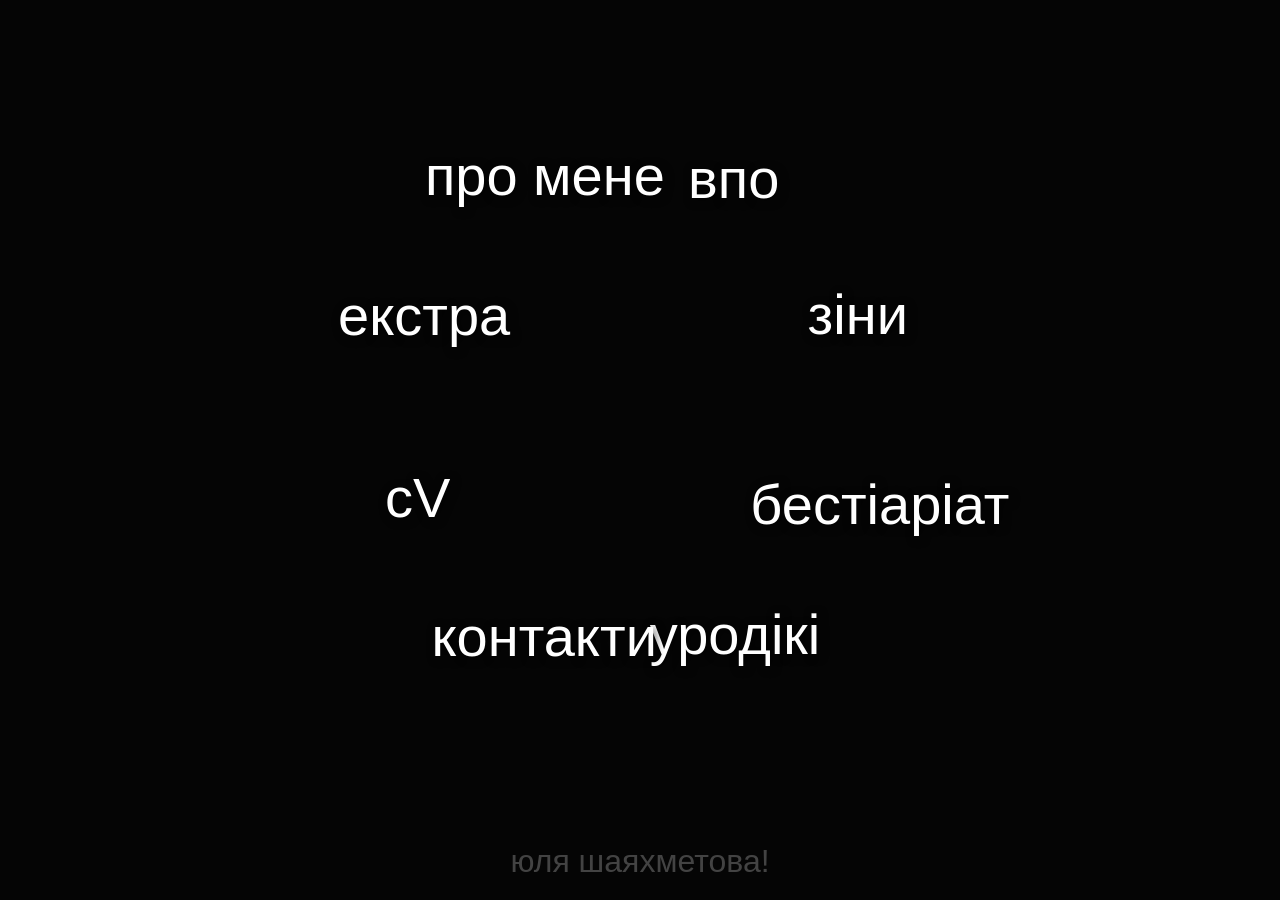
==== index.html @ 7f79dfc1 "pad for contacs" ====
<!DOCTYPE html>
<html lang="uk">

<head>
    <meta charset="UTF-8">
    <meta name="viewport" content="width=device-width, initial-scale=1, viewport-fit=cover">
    <title>terricored portfolio</title>
    <link rel="stylesheet" href="style.css">
    <link rel="icon" type="image/png"
        href="https://raw.githubusercontent.com/terricored/Portfolio/main/assets/icon.png">
</head>

<body>

    <div id="loading-screen" class="loader-overlay">
        <img src="https://raw.githubusercontent.com/terricored/Portfolio/main/assets/wormload.gif" alt="Loading..." class="loader-media">
    </div>

    <div id="portfolio-wrapper">

        <section id="main-page" class="page active" data-page="home">
            <div class="container">
                <div class="center-circle">
                    <div class="base-layer"></div>
                    <div class="hover-mid-layer"></div>
                    <div class="hover-overlay-layer"></div>
                </div>
            </div>
            <footer class="main-footer">
                юля шаяхметова!
            </footer>
        </section>

        <section id="art-detail-page" class="page" data-page="detail">
            <button id="back-button" aria-label="Go back">← назад</button>

            <main id="detail-content-wrapper" class="detail-content-wrapper">
            </main>

        </section>

    </div>

    <script src="data.js"></script>
    <script src="script.js"></script>
</body>

</html>
---- style.css ----
@import url("variables.css");
@import url("base.css");
@import url("home.css");
@import url("layouts.css");
@import url("chess.css");
@import url("contact.css");
@import url("footer.css");

/* 1. The main scrollbar track */
::-webkit-scrollbar {
    width: 20px; /* Adjust this to fit your juk.png width */
}

/* 2. The background of the scrollbar */
::-webkit-scrollbar-track {
    background: var(--bg-color); 
}

/* 3. The 'Juk' thumb */
::-webkit-scrollbar-thumb {
    background-image: url("https://raw.githubusercontent.com/terricored/Portfolio/main/assets/juk.png");
    background-size: contain;
    background-repeat: no-repeat;
    background-position: center;
    
    /* This ensures the image has enough height to be visible */
    min-height: 40px; 
    
    /* Adds a little "padding" so the bug doesn't touch the screen edge */
    background-clip: padding-box;
    border: 2px solid transparent;
}

/* 4. Optional: A slight hover effect */
::-webkit-scrollbar-thumb:hover {
    filter: brightness(1.2) contrast(1.1);
}

@media (max-width: 768px) {
    ::-webkit-scrollbar {
        width: 4px; /* Thin, subtle line for mobile */
    }
    ::-webkit-scrollbar-thumb {
        background-image: none;
        background-color: var(--text-dim);
        border-radius: 10px;
    }
}

/* 1. Target EVERYTHING that scrolls */
::-webkit-scrollbar,
*::-webkit-scrollbar {
    width: 24px !important;
    display: block !important;
}

/* 2. The Track */
::-webkit-scrollbar-track,
*::-webkit-scrollbar-track {
    background: var(--bg-color) !important;
}

/* 3. The Beetle (Juk) */
::-webkit-scrollbar-thumb,
*::-webkit-scrollbar-thumb {
    background-image: url("https://raw.githubusercontent.com/terricored/Portfolio/main/assets/juk.png") !important;
    background-size: contain !important;
    background-repeat: no-repeat !important;
    background-position: center !important;
    
    /* Ensure it has physical presence */
    min-height: 60px !important;
    background-color: transparent !important;
    
    /* The "Float" effect */
    background-clip: padding-box !important;
    border: 4px solid transparent !important;
}
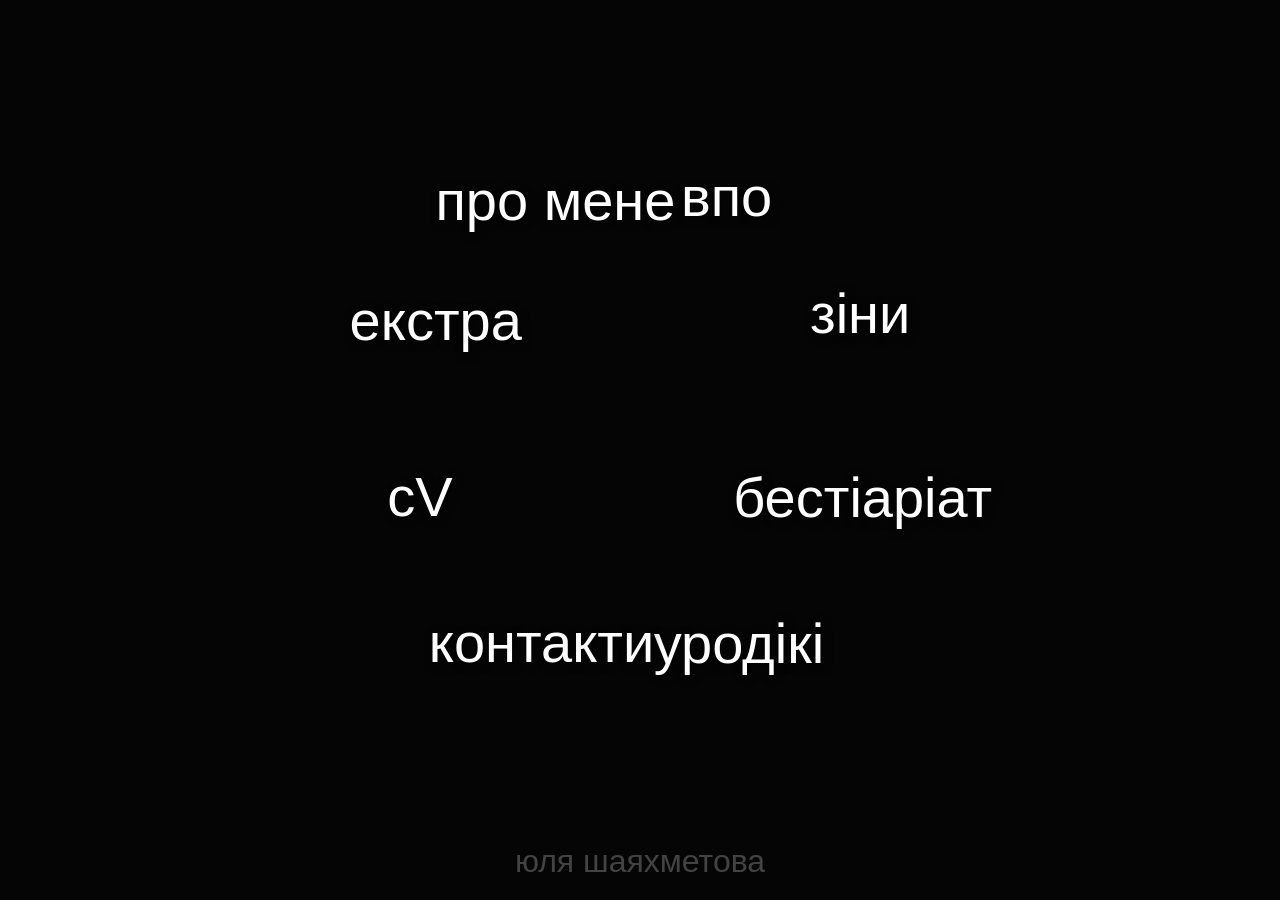
==== commit b1e98fa6: "test" ====
--- a/index.html
+++ b/index.html
@@ -27,7 +27,7 @@
                 </div>
             </div>
             <footer class="main-footer">
-                юля шаяхметова!
+                юля шаяхметова
             </footer>
         </section>
 
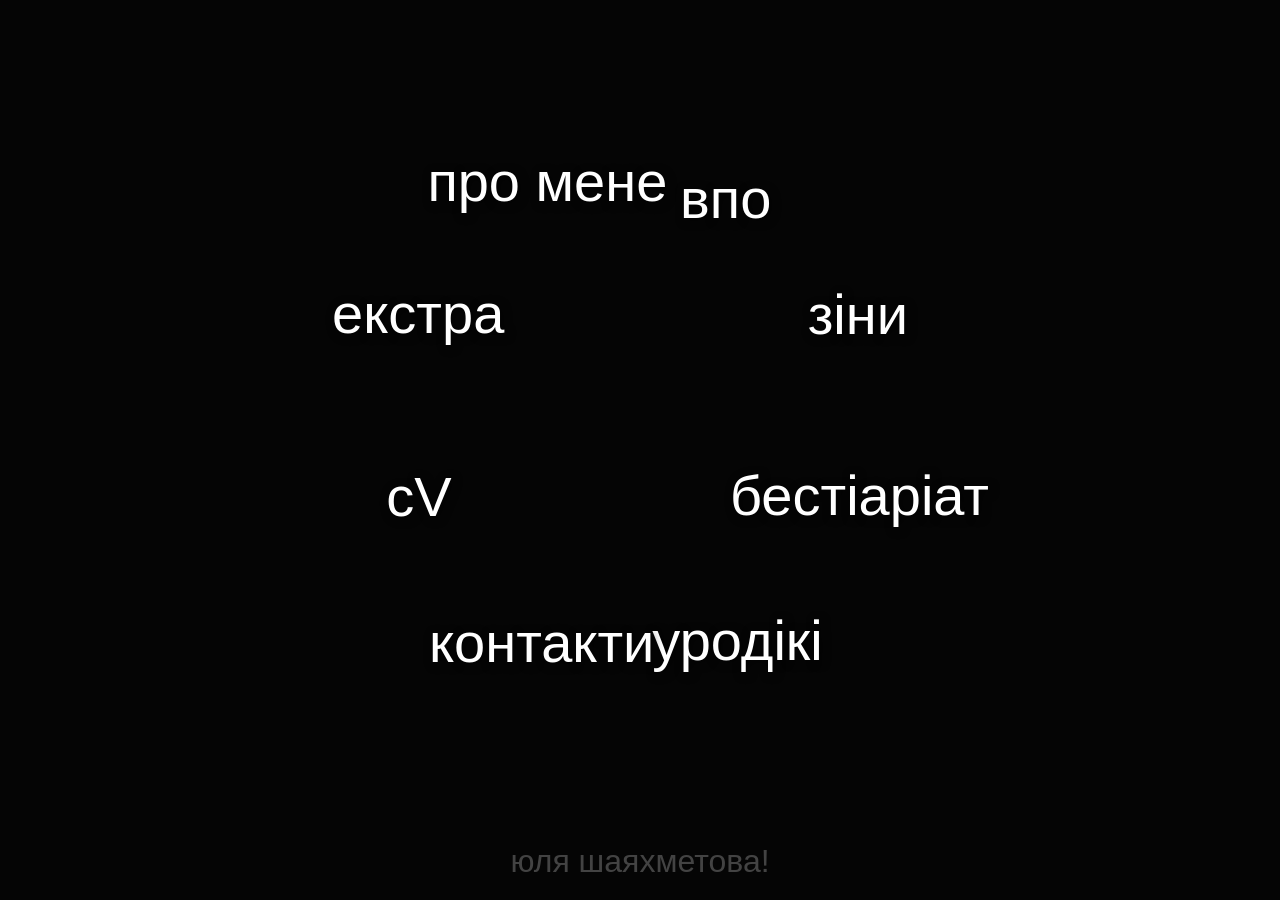
==== commit 64ab22e6: "test" ====
--- a/index.html
+++ b/index.html
@@ -27,7 +27,7 @@
                 </div>
             </div>
             <footer class="main-footer">
-                юля шаяхметова
+                юля шаяхметова!
             </footer>
         </section>
 
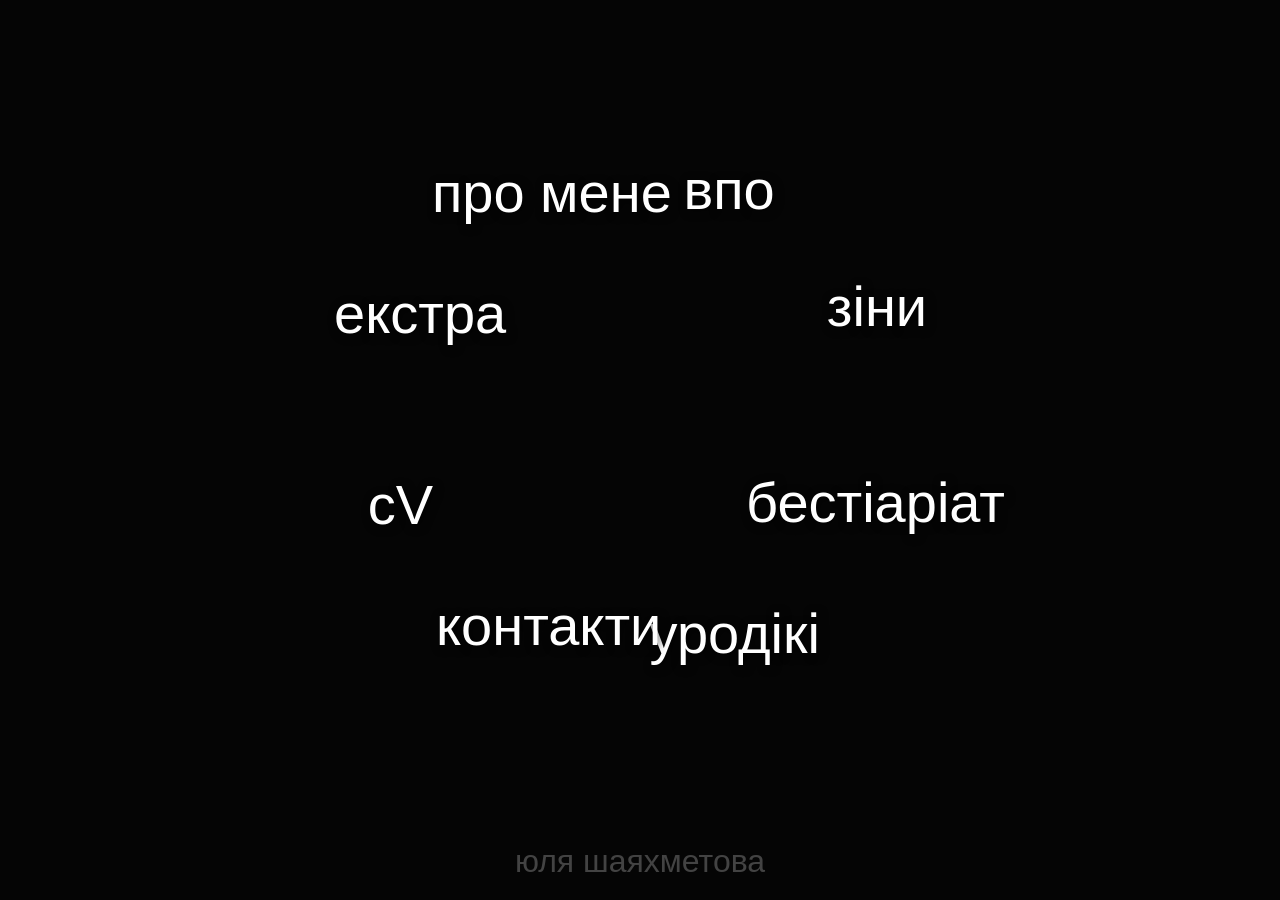
==== commit 92f92167: "test" ====
--- a/index.html
+++ b/index.html
@@ -27,7 +27,7 @@
                 </div>
             </div>
             <footer class="main-footer">
-                юля шаяхметова!
+                юля шаяхметова
             </footer>
         </section>
 
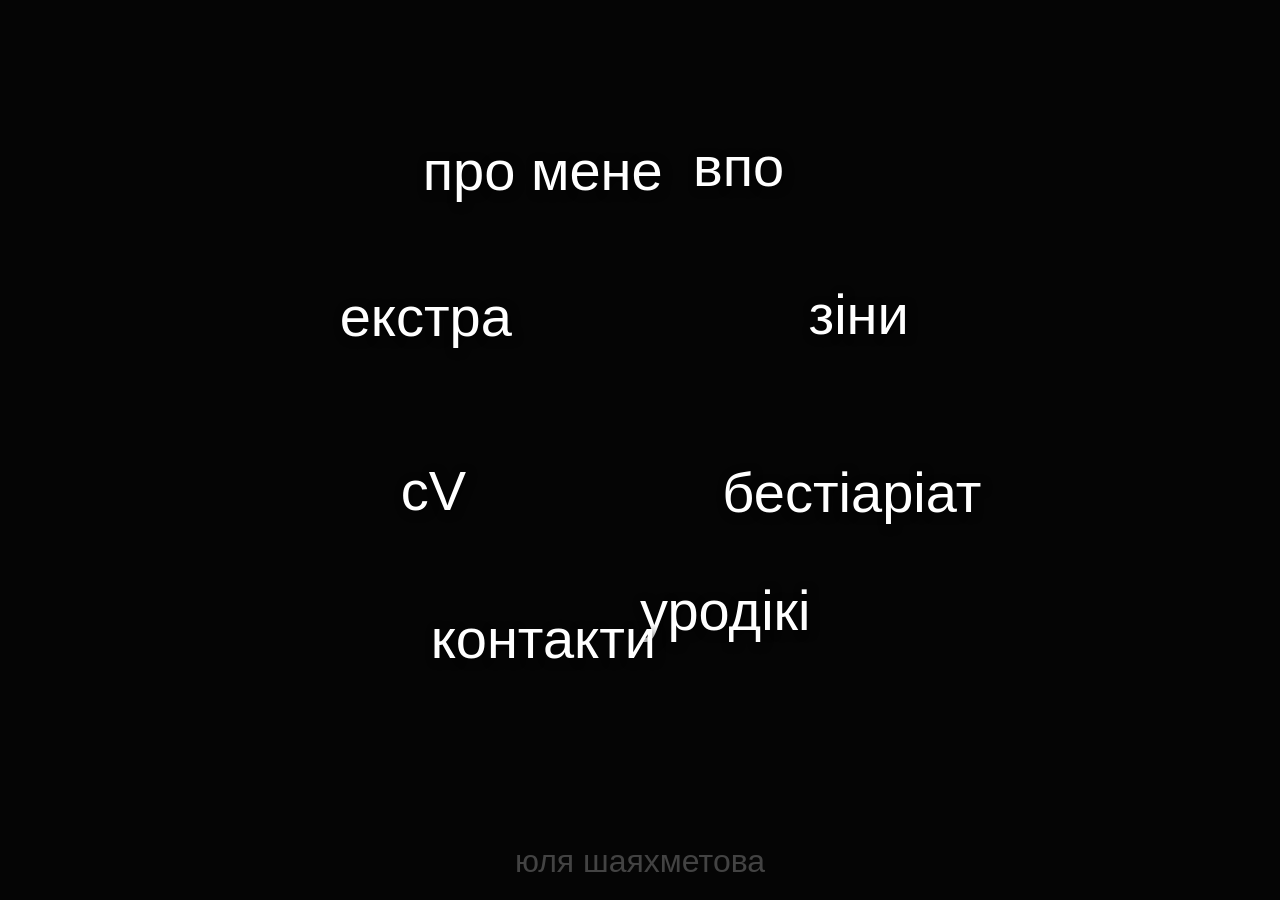
==== commit 6b6f5366: "strelka" ====
--- a/index.html
+++ b/index.html
@@ -32,7 +32,7 @@
         </section>
 
         <section id="art-detail-page" class="page" data-page="detail">
-            <button id="back-button" aria-label="Go back">← назад</button>
+            <button id="back-button" aria-label="Go back">🠸 назад</button>
 
             <main id="detail-content-wrapper" class="detail-content-wrapper">
             </main>
--- a/style.css
+++ b/style.css
@@ -18,7 +18,7 @@
 
 /* 3. The 'Juk' thumb */
 ::-webkit-scrollbar-thumb {
-    background-image: url("https://raw.githubusercontent.com/terricored/Portfolio/main/assets/juk.png");
+    background-image: url("https://raw.githubusercontent.com/terricored/Portfolio/main/assets/ravl.png");
     background-size: contain;
     background-repeat: no-repeat;
     background-position: center;
@@ -63,10 +63,11 @@
 /* 3. The Beetle (Juk) */
 ::-webkit-scrollbar-thumb,
 *::-webkit-scrollbar-thumb {
-    background-image: url("https://raw.githubusercontent.com/terricored/Portfolio/main/assets/juk.png") !important;
+    background-image: url("https://raw.githubusercontent.com/terricored/Portfolio/main/assets/ravl.png") !important;
     background-size: contain !important;
     background-repeat: no-repeat !important;
     background-position: center !important;
+    width: 40px; /* Adjust this to fit your juk.png width */
     
     /* Ensure it has physical presence */
     min-height: 60px !important;
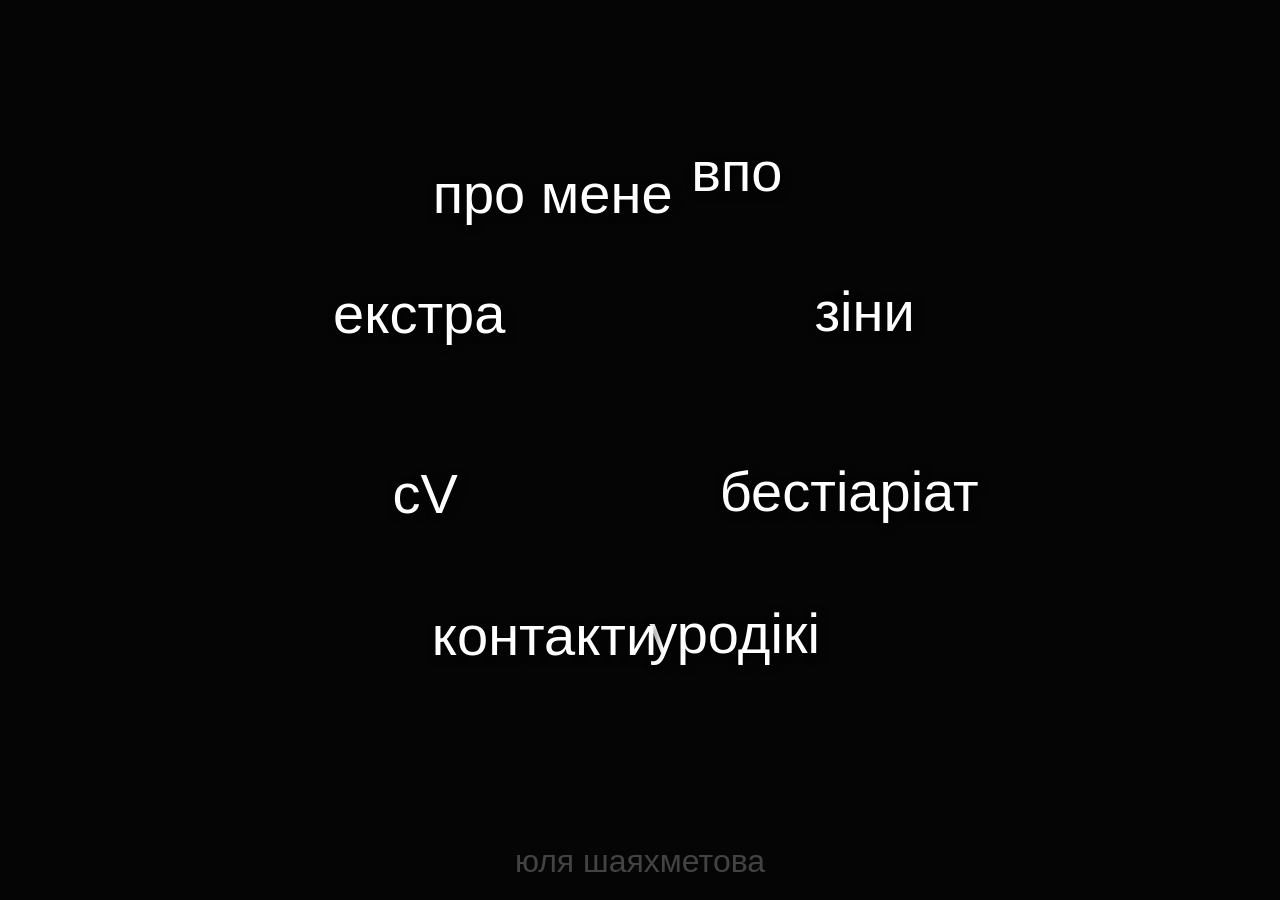
==== commit 71a28519: "strelka2" ====
--- a/index.html
+++ b/index.html
@@ -32,7 +32,7 @@
         </section>
 
         <section id="art-detail-page" class="page" data-page="detail">
-            <button id="back-button" aria-label="Go back">🠸 назад</button>
+            <button id="back-button" aria-label="Go back"> 🠈 назад</button>
 
             <main id="detail-content-wrapper" class="detail-content-wrapper">
             </main>
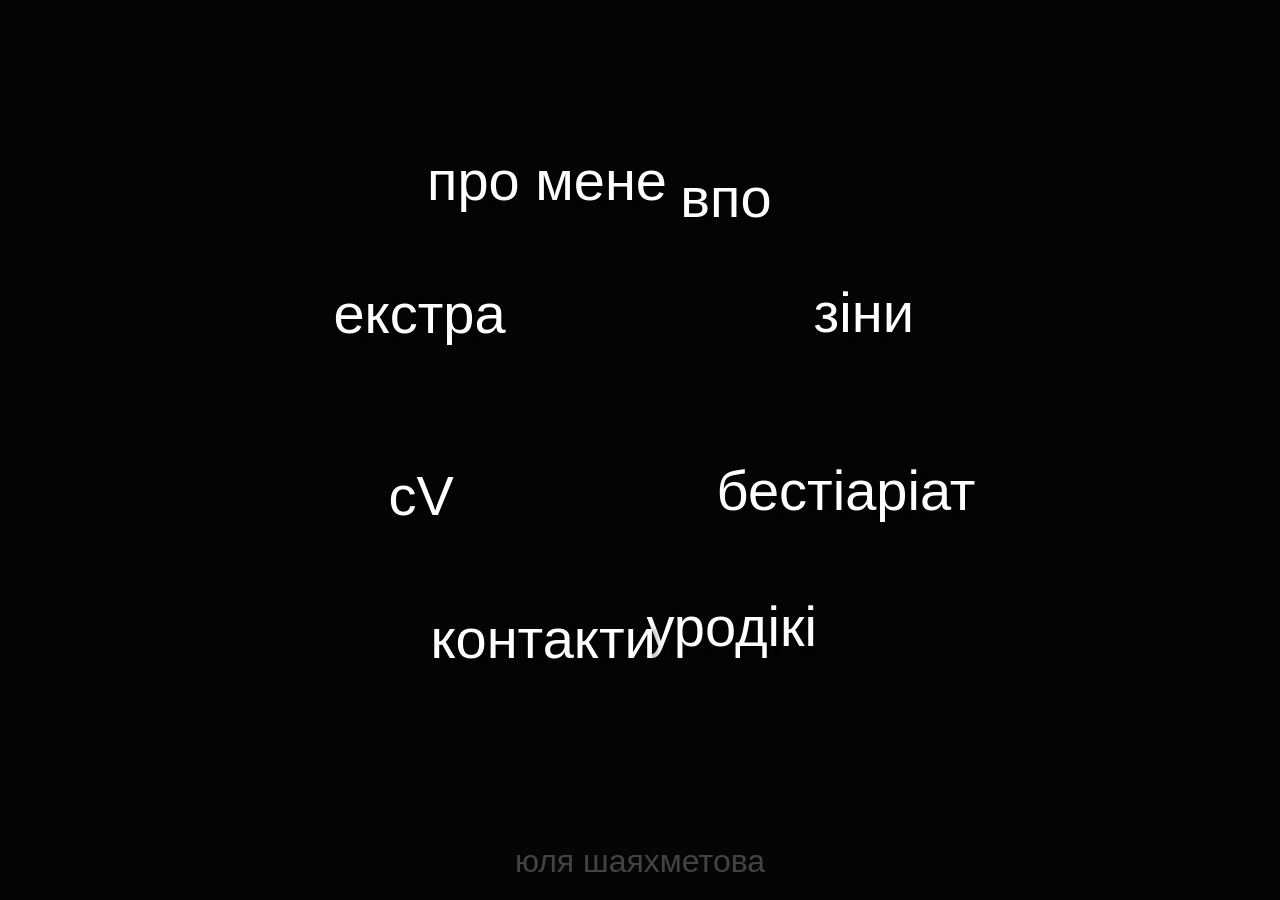
==== commit c12dcf95: "no strelka fuck it" ====
--- a/index.html
+++ b/index.html
@@ -32,7 +32,7 @@
         </section>
 
         <section id="art-detail-page" class="page" data-page="detail">
-            <button id="back-button" aria-label="Go back"> 🠈 назад</button>
+            <button id="back-button" aria-label="Go back">назад</button>
 
             <main id="detail-content-wrapper" class="detail-content-wrapper">
             </main>
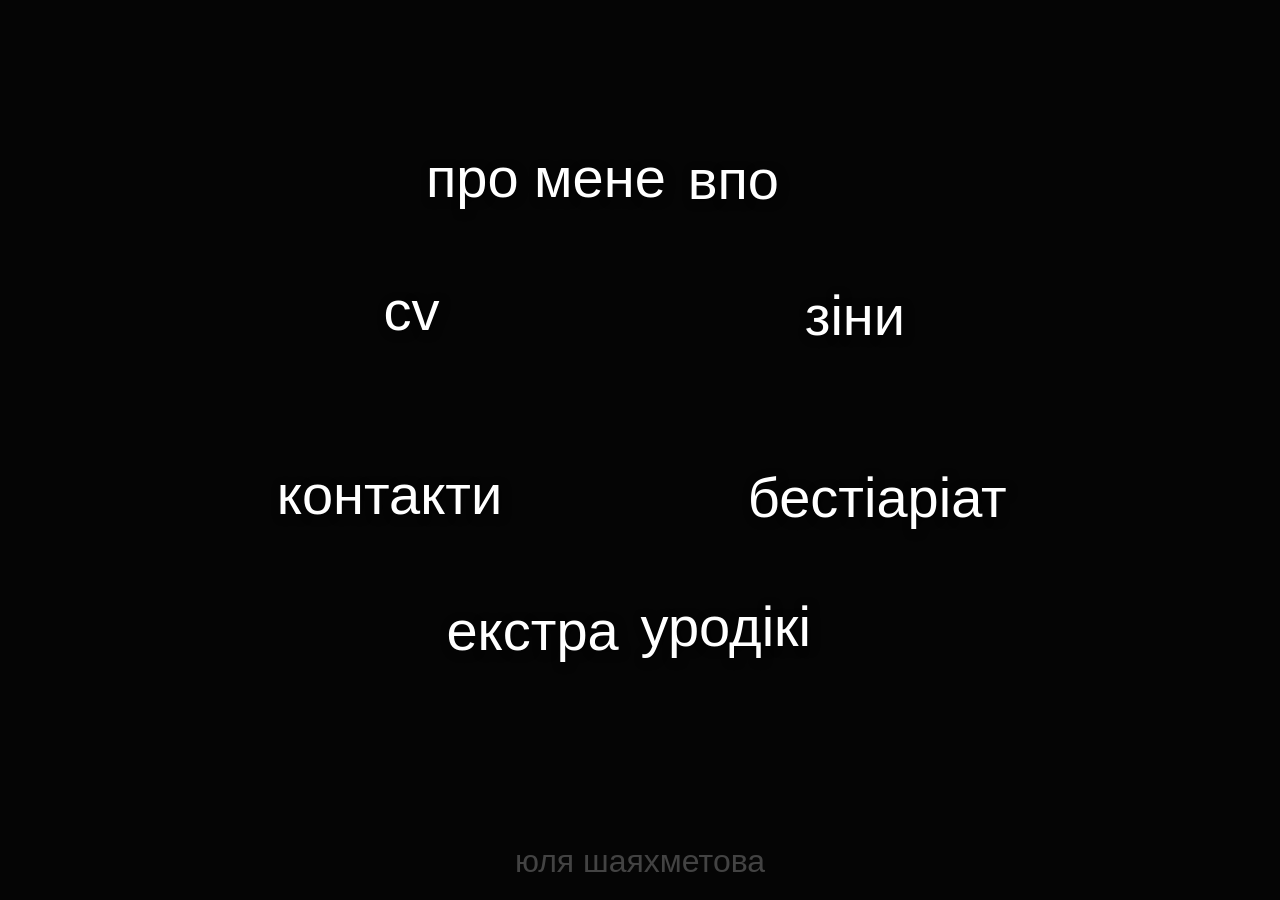
==== commit e35b2508: "Use webp for all images and gifs" ====
--- a/index.html
+++ b/index.html
@@ -6,14 +6,14 @@
     <meta name="viewport" content="width=device-width, initial-scale=1, viewport-fit=cover">
     <title>terricored portfolio</title>
     <link rel="stylesheet" href="style.css">
-    <link rel="icon" type="image/png"
-        href="https://raw.githubusercontent.com/terricored/Portfolio/main/assets/icon.png">
+    <link rel="icon" type="image/webp"
+        href="https://raw.githubusercontent.com/terricored/Portfolio/main/assets/icon.webp">
 </head>
 
 <body>
 
     <div id="loading-screen" class="loader-overlay">
-        <img src="https://raw.githubusercontent.com/terricored/Portfolio/main/assets/wormload.gif" alt="Loading..." class="loader-media">
+        <img src="https://raw.githubusercontent.com/terricored/Portfolio/main/assets/wormload.webp" alt="Loading..." class="loader-media">
     </div>
 
     <div id="portfolio-wrapper">
--- a/style.css
+++ b/style.css
@@ -5,75 +5,4 @@
 @import url("chess.css");
 @import url("contact.css");
 @import url("footer.css");
-
-/* 1. The main scrollbar track */
-::-webkit-scrollbar {
-    width: 20px; /* Adjust this to fit your juk.png width */
-}
-
-/* 2. The background of the scrollbar */
-::-webkit-scrollbar-track {
-    background: var(--bg-color); 
-}
-
-/* 3. The 'Juk' thumb */
-::-webkit-scrollbar-thumb {
-    background-image: url("https://raw.githubusercontent.com/terricored/Portfolio/main/assets/ravl.png");
-    background-size: contain;
-    background-repeat: no-repeat;
-    background-position: center;
-    
-    /* This ensures the image has enough height to be visible */
-    min-height: 40px; 
-    
-    /* Adds a little "padding" so the bug doesn't touch the screen edge */
-    background-clip: padding-box;
-    border: 2px solid transparent;
-}
-
-/* 4. Optional: A slight hover effect */
-::-webkit-scrollbar-thumb:hover {
-    filter: brightness(1.2) contrast(1.1);
-}
-
-@media (max-width: 768px) {
-    ::-webkit-scrollbar {
-        width: 4px; /* Thin, subtle line for mobile */
-    }
-    ::-webkit-scrollbar-thumb {
-        background-image: none;
-        background-color: var(--text-dim);
-        border-radius: 10px;
-    }
-}
-
-/* 1. Target EVERYTHING that scrolls */
-::-webkit-scrollbar,
-*::-webkit-scrollbar {
-    width: 24px !important;
-    display: block !important;
-}
-
-/* 2. The Track */
-::-webkit-scrollbar-track,
-*::-webkit-scrollbar-track {
-    background: var(--bg-color) !important;
-}
-
-/* 3. The Beetle (Juk) */
-::-webkit-scrollbar-thumb,
-*::-webkit-scrollbar-thumb {
-    background-image: url("https://raw.githubusercontent.com/terricored/Portfolio/main/assets/ravl.png") !important;
-    background-size: contain !important;
-    background-repeat: no-repeat !important;
-    background-position: center !important;
-    width: 40px; /* Adjust this to fit your juk.png width */
-    
-    /* Ensure it has physical presence */
-    min-height: 60px !important;
-    background-color: transparent !important;
-    
-    /* The "Float" effect */
-    background-clip: padding-box !important;
-    border: 4px solid transparent !important;
-}+@import url("scrollbar.css");
